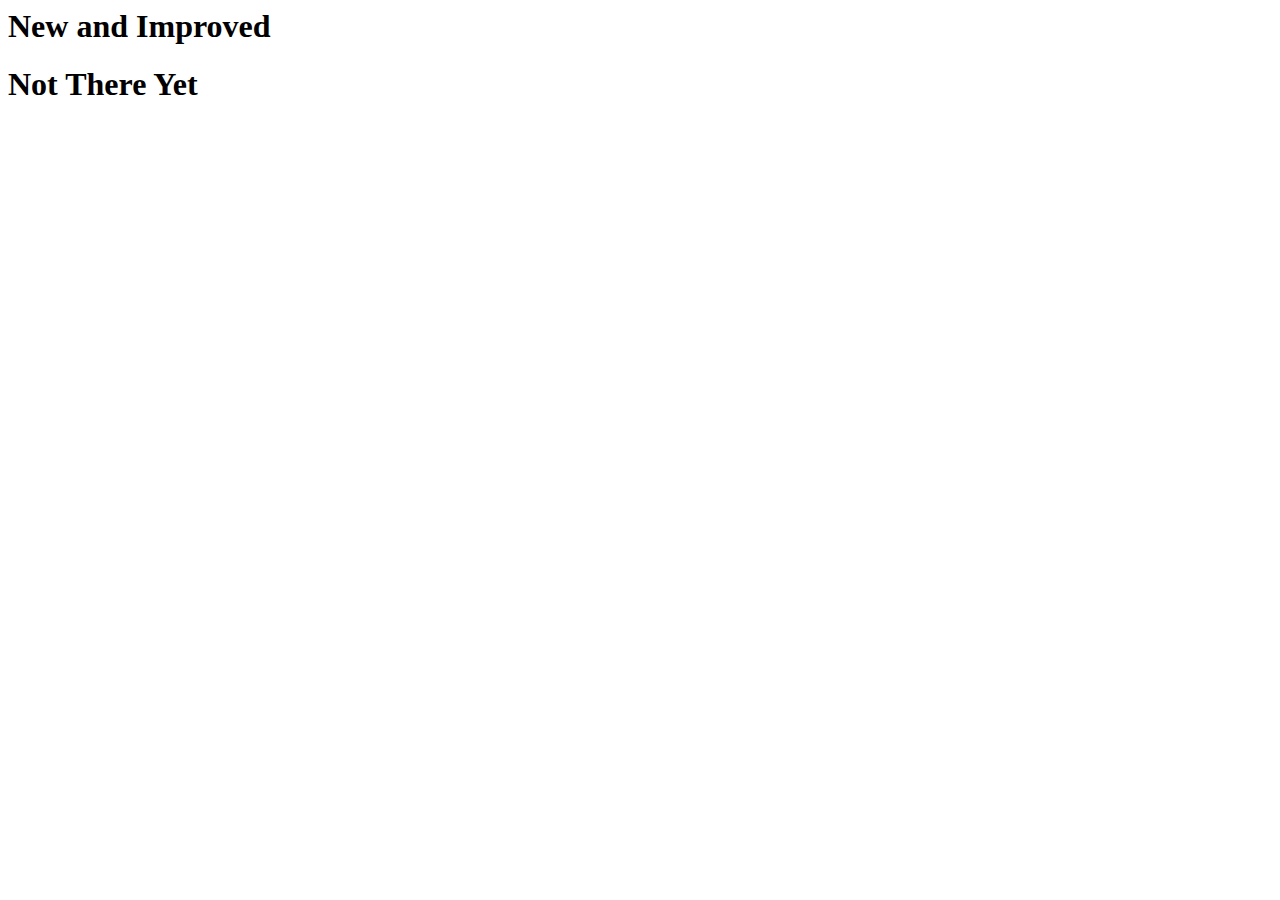
==== index.html @ d526afb4 "adding new html files for my first projectn3-15-16" ====
<DOCTYPE html>
<html>
    <head>
    <title>
                <link type="text/css" rel="stylesheet" href="css/bootstrap.css">
                <link type="text/css" rel="stylesheet" href="css/style.css">
        
         </title>
    </head>
    
    <body>
    
    <div class="container">
        <div class="row">
            <div class=".col-sm-6"><h1>New and Improved</h1>
            </div> 
            <div class="row">
                <div class=".col-sm-6"><h1>Not There Yet</h1>
            </div> 
            
                </div><!--container-->
    
    
    
    
    
    
    
    
    
    
    
    
    
    
    </body>
    
    
    
    
    
    </html>
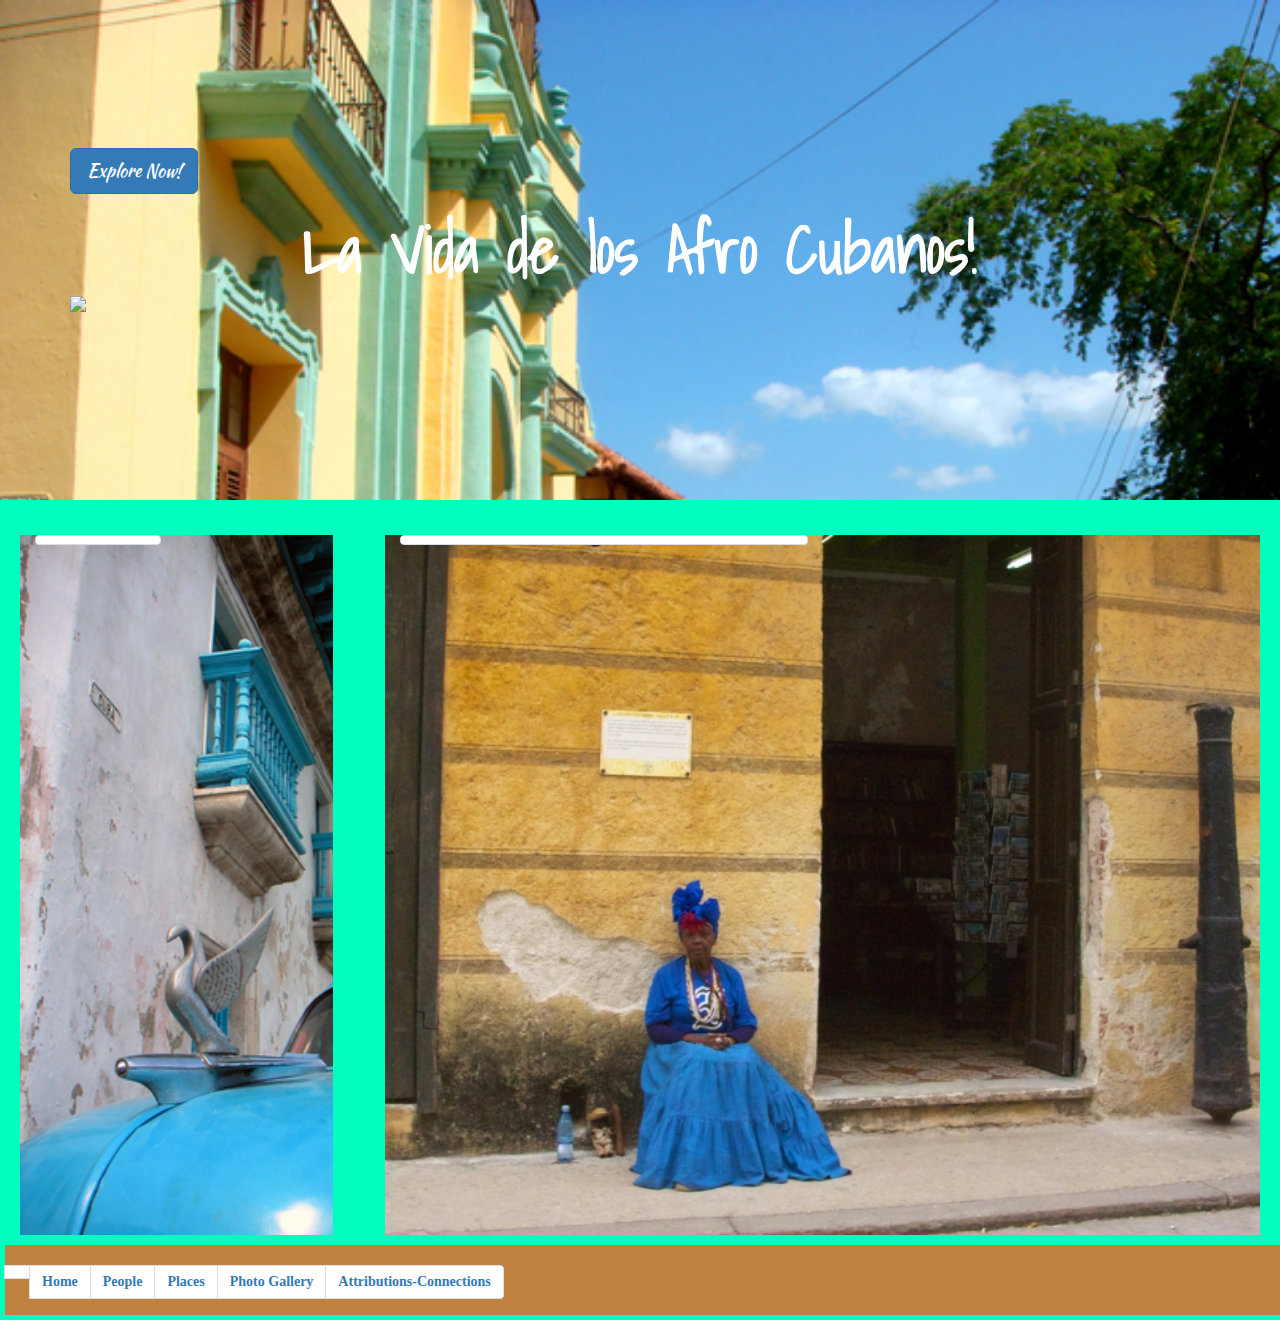
==== commit cff1a782: "pcproject" ====
--- a/index.html
+++ b/index.html
@@ -1,42 +1,186 @@
-<DOCTYPE html>
-<html>
-    <head>
-    <title>
-                <link type="text/css" rel="stylesheet" href="css/bootstrap.css">
-                <link type="text/css" rel="stylesheet" href="css/style.css">
-        
-         </title>
-    </head>
-    
-    <body>
-    
-    <div class="container">
-        <div class="row">
-            <div class=".col-sm-6"><h1>New and Improved</h1>
-            </div> 
-            <div class="row">
-                <div class=".col-sm-6"><h1>Not There Yet</h1>
-            </div> 
-            
-                </div><!--container-->
-    
-    
-    
-    
-    
-    
-    
-    
-    
-    
-    
-    
-    
-    
-    </body>
-    
-    
-    
-    
-    
-    </html>+ <DOCTYPE html>
+<html>
+    <head>
+        <title>Afro Cuban Life</title>
+        <meta charset="utf-8">
+          <link type="text/css" rel="stylesheet" href="css/bootstrap.css">
+    <link type="text/css" rel="stylesheet" href="css/style.css"/>
+       <meta name="viewport" content="width=device-width, initial-scale=1">
+             
+    </head>
+    
+       <body>
+    <div class="jumbotron">
+      <div class="container">
+           <p><a class="btn btn-primary btn-lg" href="#footer" role="button">Explore Now!</a></p>
+        <h1>La Vida de los Afro Cubanos!</h1>
+ <img src="#">      
+    </div>
+      </div>
+   
+           <div class="container2">
+        <a href="#">
+        <!--<div class="side">-->
+            <div id="side">
+                <!--<div class="row">-->
+            <div class="col-sm-6">
+                <div class="thumbnail">
+                     
+                </div>
+                </div>
+                </div>
+        </div><!--side content-->
+        
+        
+        <!--<div class="main">-->
+        <div class="container2a">
+            <a href="#">
+            <div id="main">
+            <!--<div class="row">-->
+             <div class="col-sm-6">
+                  <div class="thumbnail">
+                           
+                       </div>
+             </div>
+             </div>
+        </div><!--main content-->
+
+                <div id="footer">
+            <ul class="pagination">
+
+  <li><a href="#"><b>Home</b></a></li>
+  <li><a href="people.html"><b>People</b></a></li>
+  <li><a href="places.html"><b>Places</b></a></li>
+  <li><a href="photogallery.html"><b>Photo Gallery</b></a></li>
+  <li><a href="attribconnect.html"><b>Attributions-Connections</b></a></li>
+</ul>
+        
+        </div><!--footer-->
+        <!--container2-->
+  <script src="https://ajax.googleapis.com/ajax/libs/jquery/1.12.0/jquery.min.js"></script>
+  <script type="text/javascript" "src=jquery.min" ></script>
+    </body>
+   
+    </html>
+    
+
+    
+
+    
+    
+    
+      
+    
+    
+    
+  
+    
+
+         <!--<DOCTYPE html>
+<html>
+    <head>
+        
+          <link type="text/css" rel="stylesheet" href="css/bootstrap.css">
+    <link type="text/css" rel="stylesheet" href="css/style.css"/>
+         <script type="text/javascript" "src=jquery.min" ></script>
+    </head>
+    
+       <body>
+    <div class="jumbotron">
+      <div class="container">
+        <h1>La Vida de los Afro Cubanos!</h1>
+        <p>...</p>
+        <p><a class="btn btn-primary btn-lg" href="#" role="button">Explore</a></p>
+</div>
+      </div>
+    </div>
+        <div class="container2">
+        <a href="#">
+        
+        <div class="side">
+        </div><!--sidebar-->
+       
+       <!--div class="main">
+        </div><!--main content-->
+        
+        <!--<div class="footer">
+        </div><!--footer-->
+        <!--</div>
+        
+    </body>
+    </html>-->
+    
+        
+        
+       
+    
+   <!--<html>
+    <head>
+    <link type="text/css" rel="stylesheet" href="css/bootstrap.css">
+          <link type="text/css" rel="stylesheet" href="css/style.css"/>
+        <script type="text/javascript" "src=jquery.min" ></script>
+    </head>
+    
+    </html>-->
+
+    <!--saved photos
+    colours-from-cuba2_2896340.jpg
+    cuba-660265__180.jpg
+    oldtimer-642925_960_720.jpg
+     https://www.flickr.com/photos/rod_waddington/8415229361/-->
+     
+     <!--Full width basic Bootstrap page
+     <!DOCTYPE html>
+<html lang="en">
+<head>
+  <title>Bootstrap Example</title>
+  <meta charset="utf-8">
+  <meta name="viewport" content="width=device-width, initial-scale=1">
+  <link rel="stylesheet" href="http://maxcdn.bootstrapcdn.com/bootstrap/3.3.6/css/bootstrap.min.css">
+  <script src="https://ajax.googleapis.com/ajax/libs/jquery/1.12.0/jquery.min.js"></script>
+  <script src="http://maxcdn.bootstrapcdn.com/bootstrap/3.3.6/js/bootstrap.min.js"></script>
+</head>
+<body>
+
+
+</html>-->
+
+
+
+<!--Bootstrap column code
+<div class="row">
+  <div class="col-sm-4">.col-sm-4</div>
+  <div class="col-sm-8">.col-sm-8</div>
+</div>-->
+
+<!--pagination code w active page highlighted..
+<ul class="pagination">
+  <li><a href="#">1</a></li>
+  <li class="active"><a href="#">2</a></li>
+  <li><a href="#">3</a></li>
+  <li><a href="#">4</a></li>
+  <li><a href="#">5</a></li>
+</ul>-->
+
+<!--<ul>
+            <li><a name="#top">Home</a></li>
+            <li><a href="#People">People</a></li>
+            <li><a href="#Places">Places</a></li>
+            <li><a href="#PhotoGallery">Photo Gallery</a></li>
+            <li><a href="#Contact">Contact</a></li>
+        </ul>-->
+        
+        <!--A named anchor of course would be something like - 
+        <a name="marker"></a> - that then called by a suitable link on the page to scroll
+        down to the named anchor target 
+        <a href="marker"></a> - or at the end of a full link - 
+        <a href="http://www.mysite.com/apage.htm#marker">
+        Target page and target content position
+        </a> In this case the pound sign is used other than on its own
+        <a href="#nogo">
+        Just to make sure that the question is fully answered - 
+        that link goes to the <div id="nogo"> tag in the same page.
+
+You can also link to that spot in the page from another page by specifying
+the page in front of the hash - eg. 
+<a href="nextpage.html#nogo">-->--- a/css/style.css
+++ b/css/style.css
@@ -0,0 +1,344 @@
+/*@media screen and (min-device-width: 320px)
+and (max-device-width : 1920px) {*/
+
+@import url(https://fonts.googleapis.com/css?family=Pacifico|Indie+Flower|Shadows+Into+Light|Architects+Daughter|Kaushan+Script|Satisfy|Calligraffitti|Roboto+Slab:400,700,300);
+
+
+body{
+  
+  width: 100%;
+  background-color:#00ffbf;
+}
+
+.jumbotron {
+  background-image:url('../img/pcproject/scenery.jpg');
+  /*background-image:url('../img/pcproject/Panaview-Santiago.jpg');*/
+  height: 500px;
+  width: 100%;
+  background-repeat: no-repeat;
+  background-size: cover;
+}
+
+.jumbotron .container {
+  position: relative;
+  top:100px;
+}
+
+.jumbotron h1 {
+  color: #fff;
+  text-align: center;
+  font-size: 65px; 
+  font-family: Shadows Into Light, cursive,'Shift', sans-serif;
+  font-weight: 700;
+ 
+}
+
+.navbar-brand{
+    font-family: Shadows Into Light, Satisfy, cursive;
+}
+
+
+.jumbotron connect{
+/*    background-image:url();*/
+}
+
+/*.jumbotron p {
+  font-size: 20px;
+  color: #fff;
+}*/
+
+.container p{
+  font-family: Kaushan Script, cursive,'Shift', sans-serif;
+  font-weight: 200;
+  font-size: 35px;
+}
+
+.container2{
+    position: relative;
+     margin:15px;
+   /* float: left;*/
+} 
+
+.container2a{
+    position: relative;
+    margin:15px;
+    /*float: right;*/
+} 
+
+#side {background-image: url('../img/pcproject/havana-blue.jpg');
+    /*background-image: url('../img/pcproject/oldtimer.jpg');*/
+    height:700px;
+    width: 25%;
+    margin:5px;
+    border:5px #800000;  
+    float: left;
+    background-size: cover;
+    clear:both;
+}
+   
+#main {background-image: url('../img/pcproject/woman-blue.jpg');
+    /*background-image: url('../img/pcproject/dancematanzas.jpg');*/
+    height: 700px;
+    width: 70%;
+    margin:5px;
+    float: right;
+    background-size: cover;
+    
+        /*border:0px, 500px, 0px,500px #800000;
+        display: inline-flex;*/}
+        
+
+    
+
+    
+#footer{
+background-color: #bf8040;
+position:relative;
+    height: 70px;
+    width: 100%;
+    border:0px, 500px,0px, 500px, #800000;
+    margin:5px;
+    padding: 0px,500px,0px, 500px;
+    display: inline-flex;
+   
+}
+
+.pagination{
+  position: absolute;
+  top: 0;
+  /*left:650px;*/
+  width: 100%;
+ font-family: cursive;
+}
+
+.footer{
+background-color: #bf8040;
+position:relative;
+    /*height: 100px;*/
+    width: 1900px;
+    border:0px, 500px,0px, 15px, #800000;
+    margin:50px, 0, 15px, 0;
+    padding: 20px;
+    display: inline-flex;
+    clear:both;
+}
+
+.footer p{
+  font-family: Kaushan Script, cursive, sans-serif;
+  font-size: medium;
+  font-weight: 700;
+  line-height: 1.1em;
+  transition: background-color .5s;
+ /*margin: 0 0 1em 0*/
+}
+/*.glyphicon{
+    width: 100%;
+    height: auto;
+    
+    /*left:650px;*/
+
+
+img{
+    max-width: 200px;
+    /*width: 200px;
+    height: 200px;
+    display: inline-block;*/
+}
+
+.container3{
+  background-color: #80bfff; 
+  /*url("..img/pcproject/classygentleman.jpg") no repeat;*/
+  padding: 10px;
+   margin:10px;
+}
+.container4{
+  background-color: #b3e6ff;
+  padding: 10px;
+   margin:10px;
+}
+.container5{
+  background-color: #cceeff;
+  padding: 10px;
+   margin:10px;
+}
+
+.container6{
+  background-color: #e6f2ff;
+  padding: 10px;
+   margin:10px;
+}
+
+.container7{
+  /*background-image: url('img/pcproject/#.jpg');*/
+  background-color: #bf8040;
+  padding: 10px;
+   margin:10px;
+}
+.container8{
+  background-color: #dfbf9f;
+  padding: 10px;
+   margin:10px;
+}
+.container9{
+  background-color: #e6ccb3;
+  padding: 10px;
+   margin:10px;
+}
+
+.container10{
+  background-color: #ecd9c6;
+  padding: 10px;
+   margin:10px;
+}
+
+.container11{
+  /*background-image: url('img/pcproject/#.jpg');*/
+  background-color: #ff9999;
+  padding: 10px;
+   margin:10px;
+}
+.container12{
+  background-color: #ffb3b3;
+  padding: 10px;
+   margin:10px;
+}
+.container13{
+  background-color: #ffcccc;
+  padding: 10px;
+   margin:10px;
+}
+
+.container14{
+  background-color: #ffe6e6;
+  padding: 10px;
+   margin:10px;
+}
+
+.container15{
+  background-color: #FFF291;
+  padding: 10px;
+   margin:10px;
+   font-size: 25px; 
+  font-family: Shadows Into Light, Satisfy, cursive,'Shift', sans-serif;
+  font-weight: 500;
+}
+
+.container16{
+  background-color: #8cd98c;
+  padding: 10px;
+   margin:10px;
+   font-size: 25px; 
+  font-family: Shadows Into Light, Satisfy, cursive,'Shift', sans-serif;
+  font-weight: 500;
+}
+
+
+/*@media only screen
+and (min-device-width : 320px)
+and (max-device-width : 1920) {
+
+ @media screen and (min-device-width: 320px)
+and (max-device-width : 1920px) {
+ 
+ body {
+COLORS
+ background: red;
+background-color:#00ffbf light green; #b3e6ff lighter blue; #cceeff much lighter blue; #e6f2ff lightest blue;
+#dfbf9f sandy brown;  #e6ccb3 lighter sandy brown; #ecd9c6 much lighter brown;
+#ffb3b3/#ff9999 salmon; #ffcccc/#ffb3b3 lighter salmon;  #ffe6e6/#ffcccc lighter than light salmon; #ff9999/#ffe6e6 lightest salmon;
+#339933 greenish; #39ac39 lighter green; #8cd98c much lighter green;
+#FFF291 tanish; 
+
+}*/
+
+
+
+/*@media screen and (min-width: 480px) {
+    body {
+        background-color: lightgreen;
+    }
+}*/
+
+/* display:none; */
+
+
+/*Colors...#80bfff:azure blue
+background-color: #ff6666*/
+
+
+/*.button {
+  padding: 15px 25px;
+  font-size: 24px;
+  text-align: center;
+  cursor: pointer;
+  outline: none;
+  color: #fff;
+  background-color: #4CAF50;
+  border: none;
+  border-radius: 15px;
+  box-shadow: 0 9px #999;
+}
+
+.button:hover {background-color: #3e8e41}
+
+.button:active {
+  background-color: #3e8e41;
+  box-shadow: 0 5px #666;
+  transform: translateY(4px);
+}*/
+
+
+
+
+
+/*background-image:url('http://goo.gl/04j7Nn');*/
+
+
+/*.jumbotron {
+  background-image:url('http://goo.gl/04j7Nn');
+  height: 500px;
+  background-repeat: no-repeat;
+  background-size: cover;
+}
+
+.jumbotron .container {
+  position: relative;
+  top:100px;
+}
+
+.jumbotron h1 {
+  color: #fff;
+  font-size: 48px;  
+  font-family: cursive,'Shift', sans-serif;
+  font-weight: bold;
+}
+
+.jumbotron p {
+  font-size: 20px;
+  color: #fff;
+}
+
+.container2{
+    position: relative;
+    
+}
+.side{background-color: #ff6666;
+    height: 600px;
+    width: 600px;
+    float: left;
+    
+}
+.main{background-color: #80bfff;
+    height: auto;
+    width: auto;
+    float: right;
+    
+}
+.footer{
+background-color: #bf8040;
+    position:relative;
+    height: 25%;
+    
+}*/
+
+/*'http://goo.gl/04j7Nn'*/--- a/css/style.css
+++ b/css/style.css
@@ -0,0 +1,344 @@
+/*@media screen and (min-device-width: 320px)
+and (max-device-width : 1920px) {*/
+
+@import url(https://fonts.googleapis.com/css?family=Pacifico|Indie+Flower|Shadows+Into+Light|Architects+Daughter|Kaushan+Script|Satisfy|Calligraffitti|Roboto+Slab:400,700,300);
+
+
+body{
+  
+  width: 100%;
+  background-color:#00ffbf;
+}
+
+.jumbotron {
+  background-image:url('../img/pcproject/scenery.jpg');
+  /*background-image:url('../img/pcproject/Panaview-Santiago.jpg');*/
+  height: 500px;
+  width: 100%;
+  background-repeat: no-repeat;
+  background-size: cover;
+}
+
+.jumbotron .container {
+  position: relative;
+  top:100px;
+}
+
+.jumbotron h1 {
+  color: #fff;
+  text-align: center;
+  font-size: 65px; 
+  font-family: Shadows Into Light, cursive,'Shift', sans-serif;
+  font-weight: 700;
+ 
+}
+
+.navbar-brand{
+    font-family: Shadows Into Light, Satisfy, cursive;
+}
+
+
+.jumbotron connect{
+/*    background-image:url();*/
+}
+
+/*.jumbotron p {
+  font-size: 20px;
+  color: #fff;
+}*/
+
+.container p{
+  font-family: Kaushan Script, cursive,'Shift', sans-serif;
+  font-weight: 200;
+  font-size: 35px;
+}
+
+.container2{
+    position: relative;
+     margin:15px;
+   /* float: left;*/
+} 
+
+.container2a{
+    position: relative;
+    margin:15px;
+    /*float: right;*/
+} 
+
+#side {background-image: url('../img/pcproject/havana-blue.jpg');
+    /*background-image: url('../img/pcproject/oldtimer.jpg');*/
+    height:700px;
+    width: 25%;
+    margin:5px;
+    border:5px #800000;  
+    float: left;
+    background-size: cover;
+    clear:both;
+}
+   
+#main {background-image: url('../img/pcproject/woman-blue.jpg');
+    /*background-image: url('../img/pcproject/dancematanzas.jpg');*/
+    height: 700px;
+    width: 70%;
+    margin:5px;
+    float: right;
+    background-size: cover;
+    
+        /*border:0px, 500px, 0px,500px #800000;
+        display: inline-flex;*/}
+        
+
+    
+
+    
+#footer{
+background-color: #bf8040;
+position:relative;
+    height: 70px;
+    width: 100%;
+    border:0px, 500px,0px, 500px, #800000;
+    margin:5px;
+    padding: 0px,500px,0px, 500px;
+    display: inline-flex;
+   
+}
+
+.pagination{
+  position: absolute;
+  top: 0;
+  /*left:650px;*/
+  width: 100%;
+ font-family: cursive;
+}
+
+.footer{
+background-color: #bf8040;
+position:relative;
+    /*height: 100px;*/
+    width: 1900px;
+    border:0px, 500px,0px, 15px, #800000;
+    margin:50px, 0, 15px, 0;
+    padding: 20px;
+    display: inline-flex;
+    clear:both;
+}
+
+.footer p{
+  font-family: Kaushan Script, cursive, sans-serif;
+  font-size: medium;
+  font-weight: 700;
+  line-height: 1.1em;
+  transition: background-color .5s;
+ /*margin: 0 0 1em 0*/
+}
+/*.glyphicon{
+    width: 100%;
+    height: auto;
+    
+    /*left:650px;*/
+
+
+img{
+    max-width: 200px;
+    /*width: 200px;
+    height: 200px;
+    display: inline-block;*/
+}
+
+.container3{
+  background-color: #80bfff; 
+  /*url("..img/pcproject/classygentleman.jpg") no repeat;*/
+  padding: 10px;
+   margin:10px;
+}
+.container4{
+  background-color: #b3e6ff;
+  padding: 10px;
+   margin:10px;
+}
+.container5{
+  background-color: #cceeff;
+  padding: 10px;
+   margin:10px;
+}
+
+.container6{
+  background-color: #e6f2ff;
+  padding: 10px;
+   margin:10px;
+}
+
+.container7{
+  /*background-image: url('img/pcproject/#.jpg');*/
+  background-color: #bf8040;
+  padding: 10px;
+   margin:10px;
+}
+.container8{
+  background-color: #dfbf9f;
+  padding: 10px;
+   margin:10px;
+}
+.container9{
+  background-color: #e6ccb3;
+  padding: 10px;
+   margin:10px;
+}
+
+.container10{
+  background-color: #ecd9c6;
+  padding: 10px;
+   margin:10px;
+}
+
+.container11{
+  /*background-image: url('img/pcproject/#.jpg');*/
+  background-color: #ff9999;
+  padding: 10px;
+   margin:10px;
+}
+.container12{
+  background-color: #ffb3b3;
+  padding: 10px;
+   margin:10px;
+}
+.container13{
+  background-color: #ffcccc;
+  padding: 10px;
+   margin:10px;
+}
+
+.container14{
+  background-color: #ffe6e6;
+  padding: 10px;
+   margin:10px;
+}
+
+.container15{
+  background-color: #FFF291;
+  padding: 10px;
+   margin:10px;
+   font-size: 25px; 
+  font-family: Shadows Into Light, Satisfy, cursive,'Shift', sans-serif;
+  font-weight: 500;
+}
+
+.container16{
+  background-color: #8cd98c;
+  padding: 10px;
+   margin:10px;
+   font-size: 25px; 
+  font-family: Shadows Into Light, Satisfy, cursive,'Shift', sans-serif;
+  font-weight: 500;
+}
+
+
+/*@media only screen
+and (min-device-width : 320px)
+and (max-device-width : 1920) {
+
+ @media screen and (min-device-width: 320px)
+and (max-device-width : 1920px) {
+ 
+ body {
+COLORS
+ background: red;
+background-color:#00ffbf light green; #b3e6ff lighter blue; #cceeff much lighter blue; #e6f2ff lightest blue;
+#dfbf9f sandy brown;  #e6ccb3 lighter sandy brown; #ecd9c6 much lighter brown;
+#ffb3b3/#ff9999 salmon; #ffcccc/#ffb3b3 lighter salmon;  #ffe6e6/#ffcccc lighter than light salmon; #ff9999/#ffe6e6 lightest salmon;
+#339933 greenish; #39ac39 lighter green; #8cd98c much lighter green;
+#FFF291 tanish; 
+
+}*/
+
+
+
+/*@media screen and (min-width: 480px) {
+    body {
+        background-color: lightgreen;
+    }
+}*/
+
+/* display:none; */
+
+
+/*Colors...#80bfff:azure blue
+background-color: #ff6666*/
+
+
+/*.button {
+  padding: 15px 25px;
+  font-size: 24px;
+  text-align: center;
+  cursor: pointer;
+  outline: none;
+  color: #fff;
+  background-color: #4CAF50;
+  border: none;
+  border-radius: 15px;
+  box-shadow: 0 9px #999;
+}
+
+.button:hover {background-color: #3e8e41}
+
+.button:active {
+  background-color: #3e8e41;
+  box-shadow: 0 5px #666;
+  transform: translateY(4px);
+}*/
+
+
+
+
+
+/*background-image:url('http://goo.gl/04j7Nn');*/
+
+
+/*.jumbotron {
+  background-image:url('http://goo.gl/04j7Nn');
+  height: 500px;
+  background-repeat: no-repeat;
+  background-size: cover;
+}
+
+.jumbotron .container {
+  position: relative;
+  top:100px;
+}
+
+.jumbotron h1 {
+  color: #fff;
+  font-size: 48px;  
+  font-family: cursive,'Shift', sans-serif;
+  font-weight: bold;
+}
+
+.jumbotron p {
+  font-size: 20px;
+  color: #fff;
+}
+
+.container2{
+    position: relative;
+    
+}
+.side{background-color: #ff6666;
+    height: 600px;
+    width: 600px;
+    float: left;
+    
+}
+.main{background-color: #80bfff;
+    height: auto;
+    width: auto;
+    float: right;
+    
+}
+.footer{
+background-color: #bf8040;
+    position:relative;
+    height: 25%;
+    
+}*/
+
+/*'http://goo.gl/04j7Nn'*/--- a/css/style.css
+++ b/css/style.css
@@ -0,0 +1,344 @@
+/*@media screen and (min-device-width: 320px)
+and (max-device-width : 1920px) {*/
+
+@import url(https://fonts.googleapis.com/css?family=Pacifico|Indie+Flower|Shadows+Into+Light|Architects+Daughter|Kaushan+Script|Satisfy|Calligraffitti|Roboto+Slab:400,700,300);
+
+
+body{
+  
+  width: 100%;
+  background-color:#00ffbf;
+}
+
+.jumbotron {
+  background-image:url('../img/pcproject/scenery.jpg');
+  /*background-image:url('../img/pcproject/Panaview-Santiago.jpg');*/
+  height: 500px;
+  width: 100%;
+  background-repeat: no-repeat;
+  background-size: cover;
+}
+
+.jumbotron .container {
+  position: relative;
+  top:100px;
+}
+
+.jumbotron h1 {
+  color: #fff;
+  text-align: center;
+  font-size: 65px; 
+  font-family: Shadows Into Light, cursive,'Shift', sans-serif;
+  font-weight: 700;
+ 
+}
+
+.navbar-brand{
+    font-family: Shadows Into Light, Satisfy, cursive;
+}
+
+
+.jumbotron connect{
+/*    background-image:url();*/
+}
+
+/*.jumbotron p {
+  font-size: 20px;
+  color: #fff;
+}*/
+
+.container p{
+  font-family: Kaushan Script, cursive,'Shift', sans-serif;
+  font-weight: 200;
+  font-size: 35px;
+}
+
+.container2{
+    position: relative;
+     margin:15px;
+   /* float: left;*/
+} 
+
+.container2a{
+    position: relative;
+    margin:15px;
+    /*float: right;*/
+} 
+
+#side {background-image: url('../img/pcproject/havana-blue.jpg');
+    /*background-image: url('../img/pcproject/oldtimer.jpg');*/
+    height:700px;
+    width: 25%;
+    margin:5px;
+    border:5px #800000;  
+    float: left;
+    background-size: cover;
+    clear:both;
+}
+   
+#main {background-image: url('../img/pcproject/woman-blue.jpg');
+    /*background-image: url('../img/pcproject/dancematanzas.jpg');*/
+    height: 700px;
+    width: 70%;
+    margin:5px;
+    float: right;
+    background-size: cover;
+    
+        /*border:0px, 500px, 0px,500px #800000;
+        display: inline-flex;*/}
+        
+
+    
+
+    
+#footer{
+background-color: #bf8040;
+position:relative;
+    height: 70px;
+    width: 100%;
+    border:0px, 500px,0px, 500px, #800000;
+    margin:5px;
+    padding: 0px,500px,0px, 500px;
+    display: inline-flex;
+   
+}
+
+.pagination{
+  position: absolute;
+  top: 0;
+  /*left:650px;*/
+  width: 100%;
+ font-family: cursive;
+}
+
+.footer{
+background-color: #bf8040;
+position:relative;
+    /*height: 100px;*/
+    width: 1900px;
+    border:0px, 500px,0px, 15px, #800000;
+    margin:50px, 0, 15px, 0;
+    padding: 20px;
+    display: inline-flex;
+    clear:both;
+}
+
+.footer p{
+  font-family: Kaushan Script, cursive, sans-serif;
+  font-size: medium;
+  font-weight: 700;
+  line-height: 1.1em;
+  transition: background-color .5s;
+ /*margin: 0 0 1em 0*/
+}
+/*.glyphicon{
+    width: 100%;
+    height: auto;
+    
+    /*left:650px;*/
+
+
+img{
+    max-width: 200px;
+    /*width: 200px;
+    height: 200px;
+    display: inline-block;*/
+}
+
+.container3{
+  background-color: #80bfff; 
+  /*url("..img/pcproject/classygentleman.jpg") no repeat;*/
+  padding: 10px;
+   margin:10px;
+}
+.container4{
+  background-color: #b3e6ff;
+  padding: 10px;
+   margin:10px;
+}
+.container5{
+  background-color: #cceeff;
+  padding: 10px;
+   margin:10px;
+}
+
+.container6{
+  background-color: #e6f2ff;
+  padding: 10px;
+   margin:10px;
+}
+
+.container7{
+  /*background-image: url('img/pcproject/#.jpg');*/
+  background-color: #bf8040;
+  padding: 10px;
+   margin:10px;
+}
+.container8{
+  background-color: #dfbf9f;
+  padding: 10px;
+   margin:10px;
+}
+.container9{
+  background-color: #e6ccb3;
+  padding: 10px;
+   margin:10px;
+}
+
+.container10{
+  background-color: #ecd9c6;
+  padding: 10px;
+   margin:10px;
+}
+
+.container11{
+  /*background-image: url('img/pcproject/#.jpg');*/
+  background-color: #ff9999;
+  padding: 10px;
+   margin:10px;
+}
+.container12{
+  background-color: #ffb3b3;
+  padding: 10px;
+   margin:10px;
+}
+.container13{
+  background-color: #ffcccc;
+  padding: 10px;
+   margin:10px;
+}
+
+.container14{
+  background-color: #ffe6e6;
+  padding: 10px;
+   margin:10px;
+}
+
+.container15{
+  background-color: #FFF291;
+  padding: 10px;
+   margin:10px;
+   font-size: 25px; 
+  font-family: Shadows Into Light, Satisfy, cursive,'Shift', sans-serif;
+  font-weight: 500;
+}
+
+.container16{
+  background-color: #8cd98c;
+  padding: 10px;
+   margin:10px;
+   font-size: 25px; 
+  font-family: Shadows Into Light, Satisfy, cursive,'Shift', sans-serif;
+  font-weight: 500;
+}
+
+
+/*@media only screen
+and (min-device-width : 320px)
+and (max-device-width : 1920) {
+
+ @media screen and (min-device-width: 320px)
+and (max-device-width : 1920px) {
+ 
+ body {
+COLORS
+ background: red;
+background-color:#00ffbf light green; #b3e6ff lighter blue; #cceeff much lighter blue; #e6f2ff lightest blue;
+#dfbf9f sandy brown;  #e6ccb3 lighter sandy brown; #ecd9c6 much lighter brown;
+#ffb3b3/#ff9999 salmon; #ffcccc/#ffb3b3 lighter salmon;  #ffe6e6/#ffcccc lighter than light salmon; #ff9999/#ffe6e6 lightest salmon;
+#339933 greenish; #39ac39 lighter green; #8cd98c much lighter green;
+#FFF291 tanish; 
+
+}*/
+
+
+
+/*@media screen and (min-width: 480px) {
+    body {
+        background-color: lightgreen;
+    }
+}*/
+
+/* display:none; */
+
+
+/*Colors...#80bfff:azure blue
+background-color: #ff6666*/
+
+
+/*.button {
+  padding: 15px 25px;
+  font-size: 24px;
+  text-align: center;
+  cursor: pointer;
+  outline: none;
+  color: #fff;
+  background-color: #4CAF50;
+  border: none;
+  border-radius: 15px;
+  box-shadow: 0 9px #999;
+}
+
+.button:hover {background-color: #3e8e41}
+
+.button:active {
+  background-color: #3e8e41;
+  box-shadow: 0 5px #666;
+  transform: translateY(4px);
+}*/
+
+
+
+
+
+/*background-image:url('http://goo.gl/04j7Nn');*/
+
+
+/*.jumbotron {
+  background-image:url('http://goo.gl/04j7Nn');
+  height: 500px;
+  background-repeat: no-repeat;
+  background-size: cover;
+}
+
+.jumbotron .container {
+  position: relative;
+  top:100px;
+}
+
+.jumbotron h1 {
+  color: #fff;
+  font-size: 48px;  
+  font-family: cursive,'Shift', sans-serif;
+  font-weight: bold;
+}
+
+.jumbotron p {
+  font-size: 20px;
+  color: #fff;
+}
+
+.container2{
+    position: relative;
+    
+}
+.side{background-color: #ff6666;
+    height: 600px;
+    width: 600px;
+    float: left;
+    
+}
+.main{background-color: #80bfff;
+    height: auto;
+    width: auto;
+    float: right;
+    
+}
+.footer{
+background-color: #bf8040;
+    position:relative;
+    height: 25%;
+    
+}*/
+
+/*'http://goo.gl/04j7Nn'*/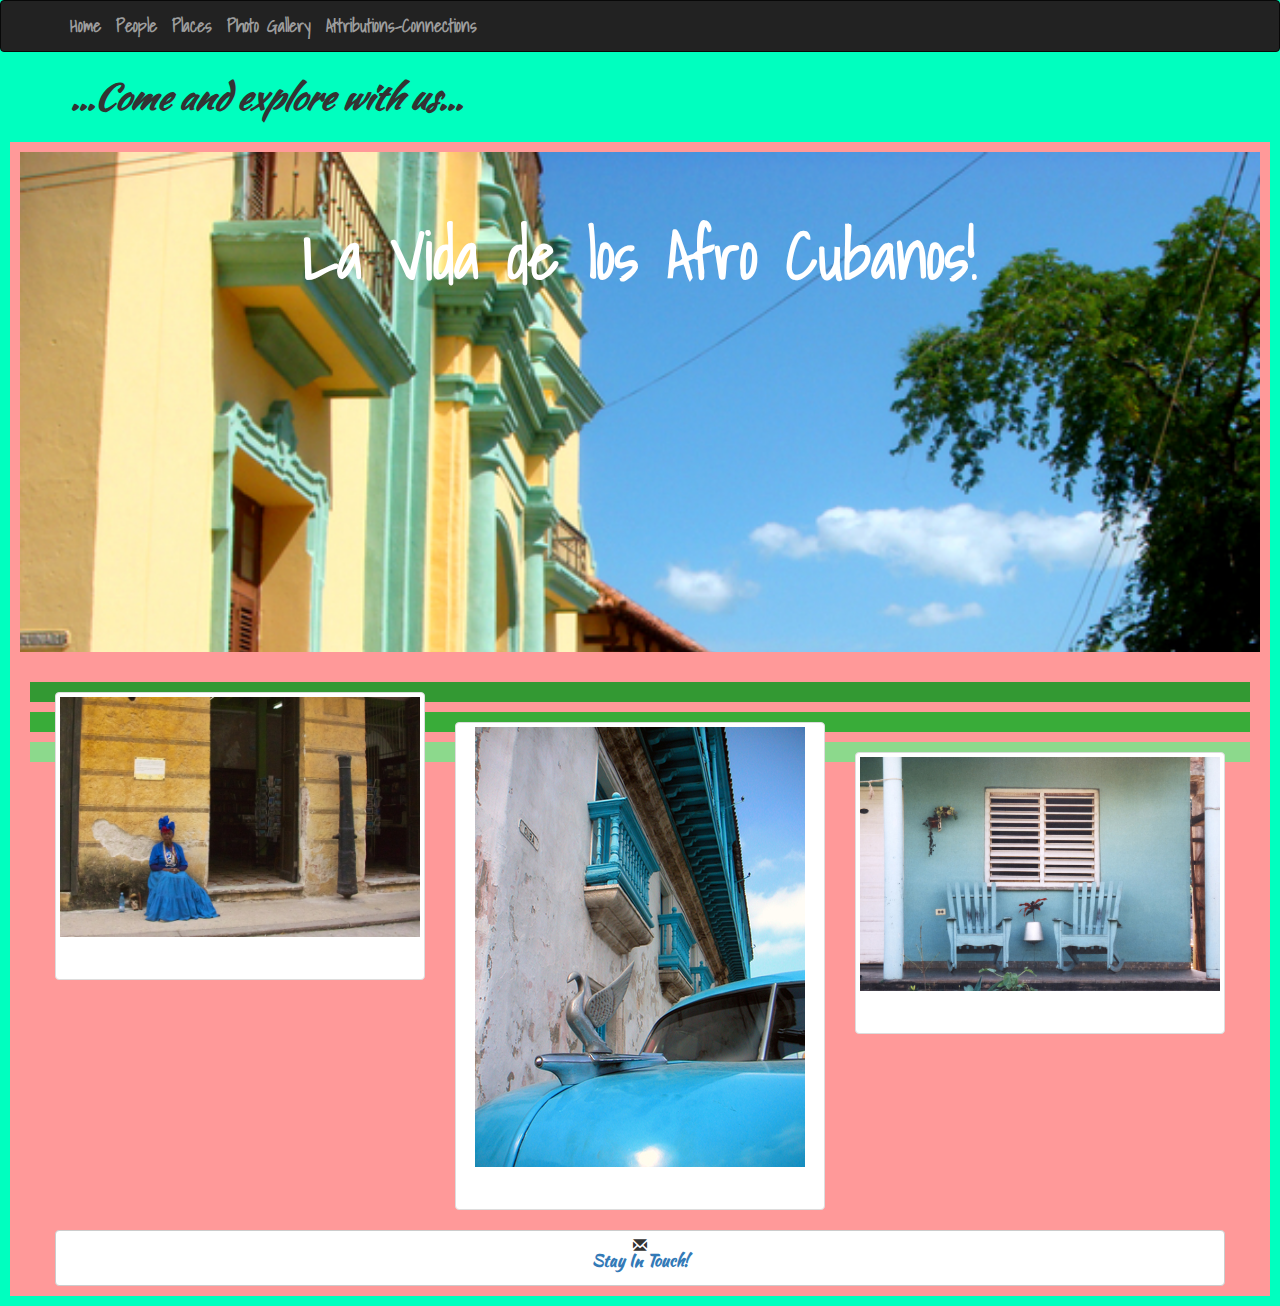
==== commit 41db7f04: "pcproject" ====
--- a/index.html
+++ b/index.html
@@ -1,15 +1,110 @@
- <DOCTYPE html>
-<html>
-    <head>
-        <title>Afro Cuban Life</title>
-        <meta charset="utf-8">
-          <link type="text/css" rel="stylesheet" href="css/bootstrap.css">
+ <!DOCTYPE html>
+<html lang="en">
+<head>
+  <title>Afro Cuban Life</title>
+  <meta charset="utf-8">
+  <link type="text/css" rel="stylesheet" href="css/bootstrap.css">
     <link type="text/css" rel="stylesheet" href="css/style.css"/>
-       <meta name="viewport" content="width=device-width, initial-scale=1">
-             
-    </head>
-    
-       <body>
+    <meta name="viewport" content="width=device-width, initial-scale=1">
+    
+  </head>
+  
+  
+<body>
+
+  <nav class="navbar navbar-inverse">
+  <div class="container"><!--can make this fluid to move left-->
+    <div class="navbar-header">
+      <button type="button" class="navbar-toggle collapsed" data-toggle="collapse" data-target="#bs-example-navbar-collapse-1" aria-expanded="false">
+        <span class="sr-only">Toggle navigation</span>
+        <span class="icon-bar"></span>
+        <span class="icon-bar"></span>
+        <span class="icon-bar"></span>
+      </button>
+      <a class="navbar-brand" href="#"><b>Home</b></a>
+      <a class="navbar-brand" href="people.html"><b>People</b></a>
+      <a class="navbar-brand" href="places.html"><b>Places</b></a>
+      <a class="navbar-brand" href="photogallery.html"><b>Photo Gallery</b></a>
+      <a class="navbar-brand" href="attribconnect.html"><b>Attributions-Connections</b></a>
+      </nav>
+    </div>
+
+</div>
+
+<div class="container">
+  <!--<h1>Photo Gallery</h1>-->
+  <p><b><em>...Come and explore with us...</em></b></p></div> <!--remove closing div if u wnt numbered containers less wide-->
+  <div class="container11">
+
+ <div class="jumbotron connect">
+      <div class="container007">
+          <h1>La Vida de los Afro Cubanos!</h1>
+ <!--<img src="img/pcproject/homme.jpg">-->
+ 
+    </div>
+      </div>
+
+ <div class="containerA">
+     <!--<div class="row">-->
+        <div class="col-sm-4">
+        <div class="thumbnail">
+      <img src="img/pcproject/woman-blue.jpg">
+      <div class="caption">
+      <h1><b><em></em></b></h1> 
+</div>
+</div>
+</div>
+</div>
+
+ <div class="containerB">
+     <!--<div class="row">-->
+        <div class="col-sm-4">
+        <div class="thumbnail">
+            <img src="img/pcproject/havana-blue.jpg">
+            <div class="caption">
+      <h1><b></b></h1>
+      </div>
+      </div>
+      </div>
+      </div>
+      
+      <div class="containerC">
+     <!--<div class="row">-->
+        <div class="col-sm-4">
+        <div class="thumbnail">
+            <img src="img/pcproject/veranda.jpg">
+            <div class="caption">
+      <h1><b></b></h1>
+       </div>
+      </div>
+      </div>
+      </div>
+
+<div class="footer">
+      <div class="content container">
+           <div class="row">
+               <button type="button" class="btn btn-default btn-block">
+               <span class="glyphicon glyphicon-envelope">
+                   <p><a href="attribconnect.html">Stay In Touch!</a></p>
+                  </button> 
+               </span>
+               </div><!--row-->
+           </div><!--content container-->
+          </div><!--footer-->
+   
+
+  <script src="https://ajax.googleapis.com/ajax/libs/jquery/1.12.0/jquery.min.js"></script>
+  <script type="text/javascript" "src=jquery.min" ></script>
+    </body>
+   
+    </html>
+    
+
+    
+
+    
+    
+         <!--<body>
     <div class="jumbotron">
       <div class="container">
            <p><a class="btn btn-primary btn-lg" href="#footer" role="button">Explore Now!</a></p>
@@ -21,8 +116,8 @@
            <div class="container2">
         <a href="#">
         <!--<div class="side">-->
-            <div id="side">
-                <!--<div class="row">-->
+            <!--<div id="side">
+                
             <div class="col-sm-6">
                 <div class="thumbnail">
                      
@@ -33,19 +128,20 @@
         
         
         <!--<div class="main">-->
-        <div class="container2a">
-            <a href="#">
-            <div id="main">
+        <!--<div class="container2a">
+            <!--<a href="#">-->
+            <!--<img class="responsive" src="" height="auto">
+            <div id="main">-->
+                
             <!--<div class="row">-->
-             <div class="col-sm-6">
+             <!--<div class="col-sm-6">
                   <div class="thumbnail">
-                           
+                       </div>    
                        </div>
              </div>
-             </div>
         </div><!--main content-->
 
-                <div id="footer">
+                <!--<div id="footer">
             <ul class="pagination">
 
   <li><a href="#"><b>Home</b></a></li>
@@ -56,19 +152,7 @@
 </ul>
         
         </div><!--footer-->
-        <!--container2-->
-  <script src="https://ajax.googleapis.com/ajax/libs/jquery/1.12.0/jquery.min.js"></script>
-  <script type="text/javascript" "src=jquery.min" ></script>
-    </body>
-   
-    </html>
-    
-
-    
-
-    
-    
-    
+        <!--container2--> 
       
     
     
--- a/css/style.css
+++ b/css/style.css
@@ -12,7 +12,6 @@
 
 .jumbotron {
   background-image:url('../img/pcproject/scenery.jpg');
-  /*background-image:url('../img/pcproject/Panaview-Santiago.jpg');*/
   height: 500px;
   width: 100%;
   background-repeat: no-repeat;
@@ -38,9 +37,9 @@
 }
 
 
-.jumbotron connect{
-/*    background-image:url();*/
-}
+/*.jumbotron connect{
+    background-image:url();
+}*/
 
 /*.jumbotron p {
   font-size: 20px;
@@ -56,33 +55,33 @@
 .container2{
     position: relative;
      margin:15px;
-   /* float: left;*/
 } 
 
-.container2a{
+/*.container2a{
     position: relative;
     margin:15px;
-    /*float: right;*/
-} 
-
-#side {background-image: url('../img/pcproject/havana-blue.jpg');
+    width: 100%;
+    float: none;
+}*/ 
+
+/*#side {background-image: url(#);*/
     /*background-image: url('../img/pcproject/oldtimer.jpg');*/
-    height:700px;
+   /*height:700px;
     width: 25%;
     margin:5px;
     border:5px #800000;  
     float: left;
     background-size: cover;
     clear:both;
-}
+}*/
    
-#main {background-image: url('../img/pcproject/woman-blue.jpg');
+/*#main {background-image: url('../img/pcproject/woman-blue.jpg');
     /*background-image: url('../img/pcproject/dancematanzas.jpg');*/
-    height: 700px;
+    /*height: 700px;
     width: 70%;
     margin:5px;
     float: right;
-    background-size: cover;
+    background-size: cover;*/
     
         /*border:0px, 500px, 0px,500px #800000;
         display: inline-flex;*/}
@@ -91,7 +90,7 @@
     
 
     
-#footer{
+/*#footer{
 background-color: #bf8040;
 position:relative;
     height: 70px;
@@ -101,22 +100,22 @@
     padding: 0px,500px,0px, 500px;
     display: inline-flex;
    
-}
-
-.pagination{
+}*/
+
+/*.pagination{
   position: absolute;
   top: 0;
   /*left:650px;*/
-  width: 100%;
+  /*width: 100%;
  font-family: cursive;
-}
+}*/
 
 .footer{
 background-color: #bf8040;
 position:relative;
     /*height: 100px;*/
     width: 1900px;
-    border:0px, 500px,0px, 15px, #800000;
+    border:0px, 300px,0px, 15px, #800000;
     margin:50px, 0, 15px, 0;
     padding: 20px;
     display: inline-flex;
@@ -145,6 +144,24 @@
     display: inline-block;*/
 }
 
+
+.containerA{
+  background-color: #339933; 
+  /*url("..img/pcproject/classygentleman.jpg") no repeat;*/
+  padding: 10px;
+   margin:10px;
+}
+.containerB{
+  background-color: #39ac39;
+  padding: 10px;
+   margin:10px;
+}.containerC{
+  background-color: #8cd98c;
+  padding: 10px;
+   margin:10px;
+}
+
+
 .container3{
   background-color: #80bfff; 
   /*url("..img/pcproject/classygentleman.jpg") no repeat;*/
@@ -192,7 +209,6 @@
 }
 
 .container11{
-  /*background-image: url('img/pcproject/#.jpg');*/
   background-color: #ff9999;
   padding: 10px;
    margin:10px;
@@ -214,13 +230,38 @@
    margin:10px;
 }
 
+
+.container11a{
+  background-color: #cc33ff;
+  padding: 10px;
+   margin:10px;
+}
+.container12a{
+  background-color: #d24dff;
+  padding: 10px;
+   margin:10px;
+}
+.container13a{
+  background-color: #d966ff;
+  padding: 10px;
+   margin:10px;
+}
+
+.container14a{
+  background-color: #df80ff;
+  padding: 10px;
+   margin:10px;
+}
+
+
 .container15{
   background-color: #FFF291;
   padding: 10px;
    margin:10px;
-   font-size: 25px; 
+   font-size: 20px; 
   font-family: Shadows Into Light, Satisfy, cursive,'Shift', sans-serif;
-  font-weight: 500;
+  font-weight: 300;
+   line-height: 1.1em;
 }
 
 .container16{
@@ -247,7 +288,7 @@
 #dfbf9f sandy brown;  #e6ccb3 lighter sandy brown; #ecd9c6 much lighter brown;
 #ffb3b3/#ff9999 salmon; #ffcccc/#ffb3b3 lighter salmon;  #ffe6e6/#ffcccc lighter than light salmon; #ff9999/#ffe6e6 lightest salmon;
 #339933 greenish; #39ac39 lighter green; #8cd98c much lighter green;
-#FFF291 tanish; 
+#FFF291 tanish; #cc33ff purple; #d24dff lighter purple; #d966ff much lighter purple; #df80ff gradually lighter purple;
 
 }*/
 
--- a/css/style.css
+++ b/css/style.css
@@ -12,7 +12,6 @@
 
 .jumbotron {
   background-image:url('../img/pcproject/scenery.jpg');
-  /*background-image:url('../img/pcproject/Panaview-Santiago.jpg');*/
   height: 500px;
   width: 100%;
   background-repeat: no-repeat;
@@ -38,9 +37,9 @@
 }
 
 
-.jumbotron connect{
-/*    background-image:url();*/
-}
+/*.jumbotron connect{
+    background-image:url();
+}*/
 
 /*.jumbotron p {
   font-size: 20px;
@@ -56,33 +55,33 @@
 .container2{
     position: relative;
      margin:15px;
-   /* float: left;*/
 } 
 
-.container2a{
+/*.container2a{
     position: relative;
     margin:15px;
-    /*float: right;*/
-} 
-
-#side {background-image: url('../img/pcproject/havana-blue.jpg');
+    width: 100%;
+    float: none;
+}*/ 
+
+/*#side {background-image: url(#);*/
     /*background-image: url('../img/pcproject/oldtimer.jpg');*/
-    height:700px;
+   /*height:700px;
     width: 25%;
     margin:5px;
     border:5px #800000;  
     float: left;
     background-size: cover;
     clear:both;
-}
+}*/
    
-#main {background-image: url('../img/pcproject/woman-blue.jpg');
+/*#main {background-image: url('../img/pcproject/woman-blue.jpg');
     /*background-image: url('../img/pcproject/dancematanzas.jpg');*/
-    height: 700px;
+    /*height: 700px;
     width: 70%;
     margin:5px;
     float: right;
-    background-size: cover;
+    background-size: cover;*/
     
         /*border:0px, 500px, 0px,500px #800000;
         display: inline-flex;*/}
@@ -91,7 +90,7 @@
     
 
     
-#footer{
+/*#footer{
 background-color: #bf8040;
 position:relative;
     height: 70px;
@@ -101,22 +100,22 @@
     padding: 0px,500px,0px, 500px;
     display: inline-flex;
    
-}
-
-.pagination{
+}*/
+
+/*.pagination{
   position: absolute;
   top: 0;
   /*left:650px;*/
-  width: 100%;
+  /*width: 100%;
  font-family: cursive;
-}
+}*/
 
 .footer{
 background-color: #bf8040;
 position:relative;
     /*height: 100px;*/
     width: 1900px;
-    border:0px, 500px,0px, 15px, #800000;
+    border:0px, 300px,0px, 15px, #800000;
     margin:50px, 0, 15px, 0;
     padding: 20px;
     display: inline-flex;
@@ -145,6 +144,24 @@
     display: inline-block;*/
 }
 
+
+.containerA{
+  background-color: #339933; 
+  /*url("..img/pcproject/classygentleman.jpg") no repeat;*/
+  padding: 10px;
+   margin:10px;
+}
+.containerB{
+  background-color: #39ac39;
+  padding: 10px;
+   margin:10px;
+}.containerC{
+  background-color: #8cd98c;
+  padding: 10px;
+   margin:10px;
+}
+
+
 .container3{
   background-color: #80bfff; 
   /*url("..img/pcproject/classygentleman.jpg") no repeat;*/
@@ -192,7 +209,6 @@
 }
 
 .container11{
-  /*background-image: url('img/pcproject/#.jpg');*/
   background-color: #ff9999;
   padding: 10px;
    margin:10px;
@@ -214,13 +230,38 @@
    margin:10px;
 }
 
+
+.container11a{
+  background-color: #cc33ff;
+  padding: 10px;
+   margin:10px;
+}
+.container12a{
+  background-color: #d24dff;
+  padding: 10px;
+   margin:10px;
+}
+.container13a{
+  background-color: #d966ff;
+  padding: 10px;
+   margin:10px;
+}
+
+.container14a{
+  background-color: #df80ff;
+  padding: 10px;
+   margin:10px;
+}
+
+
 .container15{
   background-color: #FFF291;
   padding: 10px;
    margin:10px;
-   font-size: 25px; 
+   font-size: 20px; 
   font-family: Shadows Into Light, Satisfy, cursive,'Shift', sans-serif;
-  font-weight: 500;
+  font-weight: 300;
+   line-height: 1.1em;
 }
 
 .container16{
@@ -247,7 +288,7 @@
 #dfbf9f sandy brown;  #e6ccb3 lighter sandy brown; #ecd9c6 much lighter brown;
 #ffb3b3/#ff9999 salmon; #ffcccc/#ffb3b3 lighter salmon;  #ffe6e6/#ffcccc lighter than light salmon; #ff9999/#ffe6e6 lightest salmon;
 #339933 greenish; #39ac39 lighter green; #8cd98c much lighter green;
-#FFF291 tanish; 
+#FFF291 tanish; #cc33ff purple; #d24dff lighter purple; #d966ff much lighter purple; #df80ff gradually lighter purple;
 
 }*/
 
--- a/css/style.css
+++ b/css/style.css
@@ -12,7 +12,6 @@
 
 .jumbotron {
   background-image:url('../img/pcproject/scenery.jpg');
-  /*background-image:url('../img/pcproject/Panaview-Santiago.jpg');*/
   height: 500px;
   width: 100%;
   background-repeat: no-repeat;
@@ -38,9 +37,9 @@
 }
 
 
-.jumbotron connect{
-/*    background-image:url();*/
-}
+/*.jumbotron connect{
+    background-image:url();
+}*/
 
 /*.jumbotron p {
   font-size: 20px;
@@ -56,33 +55,33 @@
 .container2{
     position: relative;
      margin:15px;
-   /* float: left;*/
 } 
 
-.container2a{
+/*.container2a{
     position: relative;
     margin:15px;
-    /*float: right;*/
-} 
-
-#side {background-image: url('../img/pcproject/havana-blue.jpg');
+    width: 100%;
+    float: none;
+}*/ 
+
+/*#side {background-image: url(#);*/
     /*background-image: url('../img/pcproject/oldtimer.jpg');*/
-    height:700px;
+   /*height:700px;
     width: 25%;
     margin:5px;
     border:5px #800000;  
     float: left;
     background-size: cover;
     clear:both;
-}
+}*/
    
-#main {background-image: url('../img/pcproject/woman-blue.jpg');
+/*#main {background-image: url('../img/pcproject/woman-blue.jpg');
     /*background-image: url('../img/pcproject/dancematanzas.jpg');*/
-    height: 700px;
+    /*height: 700px;
     width: 70%;
     margin:5px;
     float: right;
-    background-size: cover;
+    background-size: cover;*/
     
         /*border:0px, 500px, 0px,500px #800000;
         display: inline-flex;*/}
@@ -91,7 +90,7 @@
     
 
     
-#footer{
+/*#footer{
 background-color: #bf8040;
 position:relative;
     height: 70px;
@@ -101,22 +100,22 @@
     padding: 0px,500px,0px, 500px;
     display: inline-flex;
    
-}
-
-.pagination{
+}*/
+
+/*.pagination{
   position: absolute;
   top: 0;
   /*left:650px;*/
-  width: 100%;
+  /*width: 100%;
  font-family: cursive;
-}
+}*/
 
 .footer{
 background-color: #bf8040;
 position:relative;
     /*height: 100px;*/
     width: 1900px;
-    border:0px, 500px,0px, 15px, #800000;
+    border:0px, 300px,0px, 15px, #800000;
     margin:50px, 0, 15px, 0;
     padding: 20px;
     display: inline-flex;
@@ -145,6 +144,24 @@
     display: inline-block;*/
 }
 
+
+.containerA{
+  background-color: #339933; 
+  /*url("..img/pcproject/classygentleman.jpg") no repeat;*/
+  padding: 10px;
+   margin:10px;
+}
+.containerB{
+  background-color: #39ac39;
+  padding: 10px;
+   margin:10px;
+}.containerC{
+  background-color: #8cd98c;
+  padding: 10px;
+   margin:10px;
+}
+
+
 .container3{
   background-color: #80bfff; 
   /*url("..img/pcproject/classygentleman.jpg") no repeat;*/
@@ -192,7 +209,6 @@
 }
 
 .container11{
-  /*background-image: url('img/pcproject/#.jpg');*/
   background-color: #ff9999;
   padding: 10px;
    margin:10px;
@@ -214,13 +230,38 @@
    margin:10px;
 }
 
+
+.container11a{
+  background-color: #cc33ff;
+  padding: 10px;
+   margin:10px;
+}
+.container12a{
+  background-color: #d24dff;
+  padding: 10px;
+   margin:10px;
+}
+.container13a{
+  background-color: #d966ff;
+  padding: 10px;
+   margin:10px;
+}
+
+.container14a{
+  background-color: #df80ff;
+  padding: 10px;
+   margin:10px;
+}
+
+
 .container15{
   background-color: #FFF291;
   padding: 10px;
    margin:10px;
-   font-size: 25px; 
+   font-size: 20px; 
   font-family: Shadows Into Light, Satisfy, cursive,'Shift', sans-serif;
-  font-weight: 500;
+  font-weight: 300;
+   line-height: 1.1em;
 }
 
 .container16{
@@ -247,7 +288,7 @@
 #dfbf9f sandy brown;  #e6ccb3 lighter sandy brown; #ecd9c6 much lighter brown;
 #ffb3b3/#ff9999 salmon; #ffcccc/#ffb3b3 lighter salmon;  #ffe6e6/#ffcccc lighter than light salmon; #ff9999/#ffe6e6 lightest salmon;
 #339933 greenish; #39ac39 lighter green; #8cd98c much lighter green;
-#FFF291 tanish; 
+#FFF291 tanish; #cc33ff purple; #d24dff lighter purple; #d966ff much lighter purple; #df80ff gradually lighter purple;
 
 }*/
 
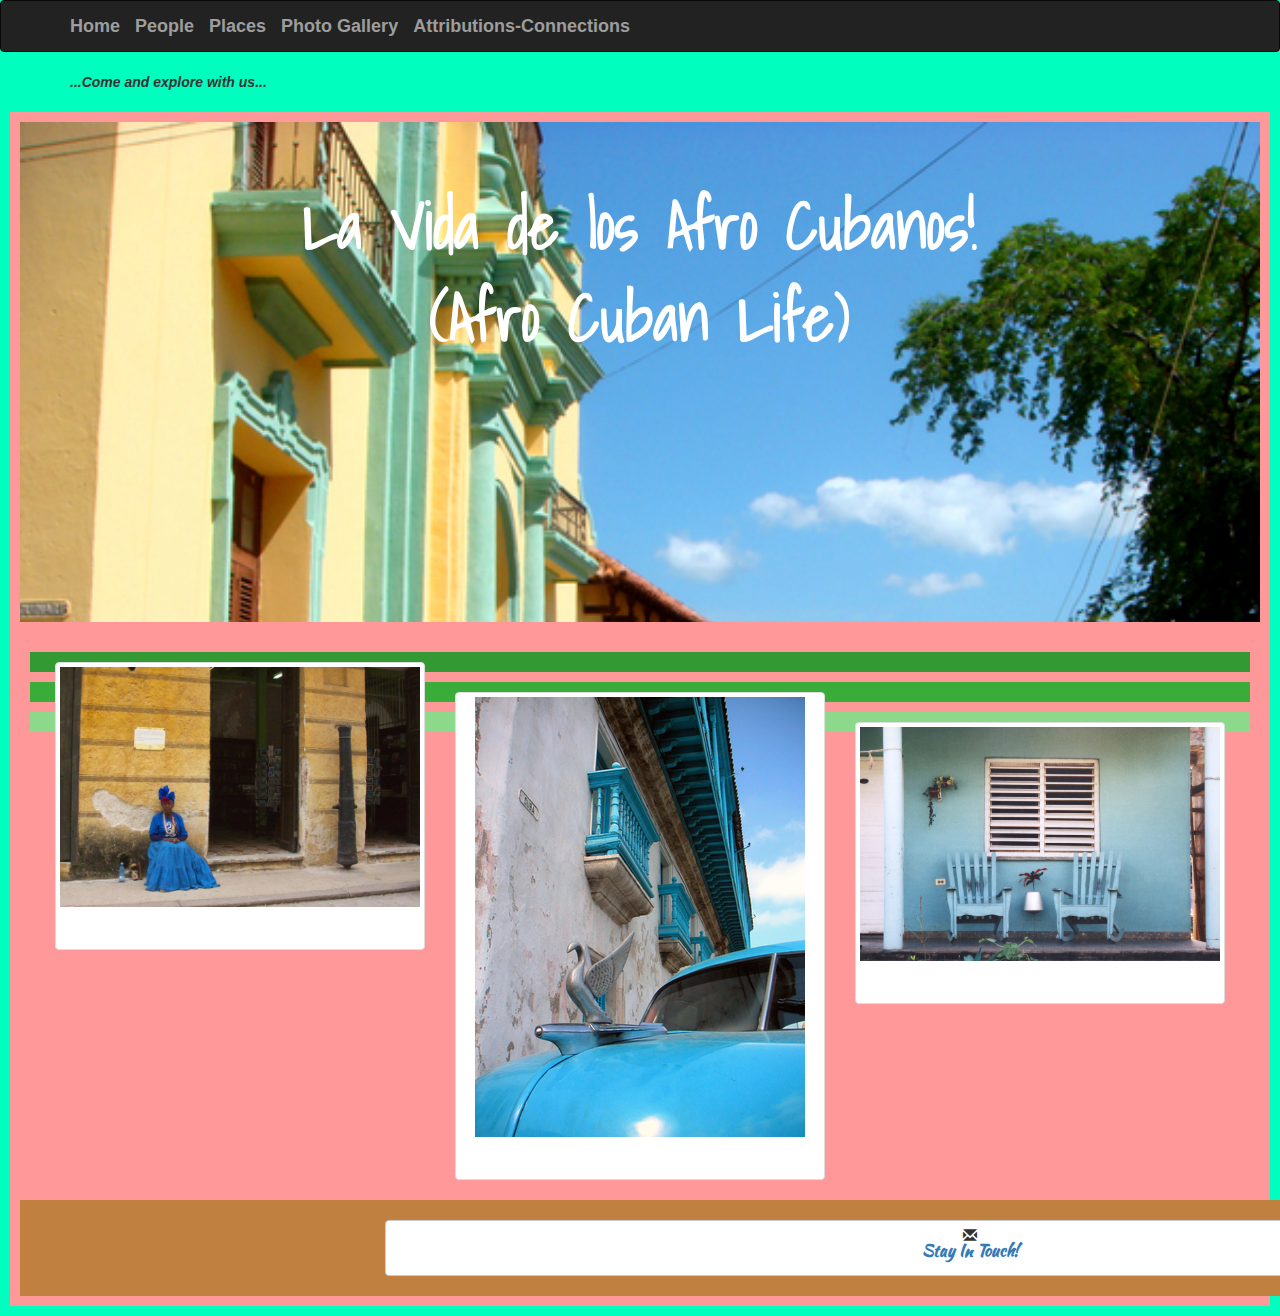
==== commit 3f321e11: "pcproject" ====
--- a/index.html
+++ b/index.html
@@ -39,6 +39,7 @@
  <div class="jumbotron connect">
       <div class="container007">
           <h1>La Vida de los Afro Cubanos!</h1>
+          <h2>(Afro Cuban Life)</h2>
  <!--<img src="img/pcproject/homme.jpg">-->
  
     </div>
--- a/css/style.css
+++ b/css/style.css
@@ -31,6 +31,13 @@
   font-weight: 700;
  
 }
+
+.jumbotron h2 {
+  color: #fff;
+  text-align: center;
+  font-size: 65px; 
+  font-family: Shadows Into Light, cursive,'Shift', sans-serif;
+  font-weight: 700;
 
 .navbar-brand{
     font-family: Shadows Into Light, Satisfy, cursive;
--- a/css/style.css
+++ b/css/style.css
@@ -31,6 +31,13 @@
   font-weight: 700;
  
 }
+
+.jumbotron h2 {
+  color: #fff;
+  text-align: center;
+  font-size: 65px; 
+  font-family: Shadows Into Light, cursive,'Shift', sans-serif;
+  font-weight: 700;
 
 .navbar-brand{
     font-family: Shadows Into Light, Satisfy, cursive;
--- a/css/style.css
+++ b/css/style.css
@@ -31,6 +31,13 @@
   font-weight: 700;
  
 }
+
+.jumbotron h2 {
+  color: #fff;
+  text-align: center;
+  font-size: 65px; 
+  font-family: Shadows Into Light, cursive,'Shift', sans-serif;
+  font-weight: 700;
 
 .navbar-brand{
     font-family: Shadows Into Light, Satisfy, cursive;
